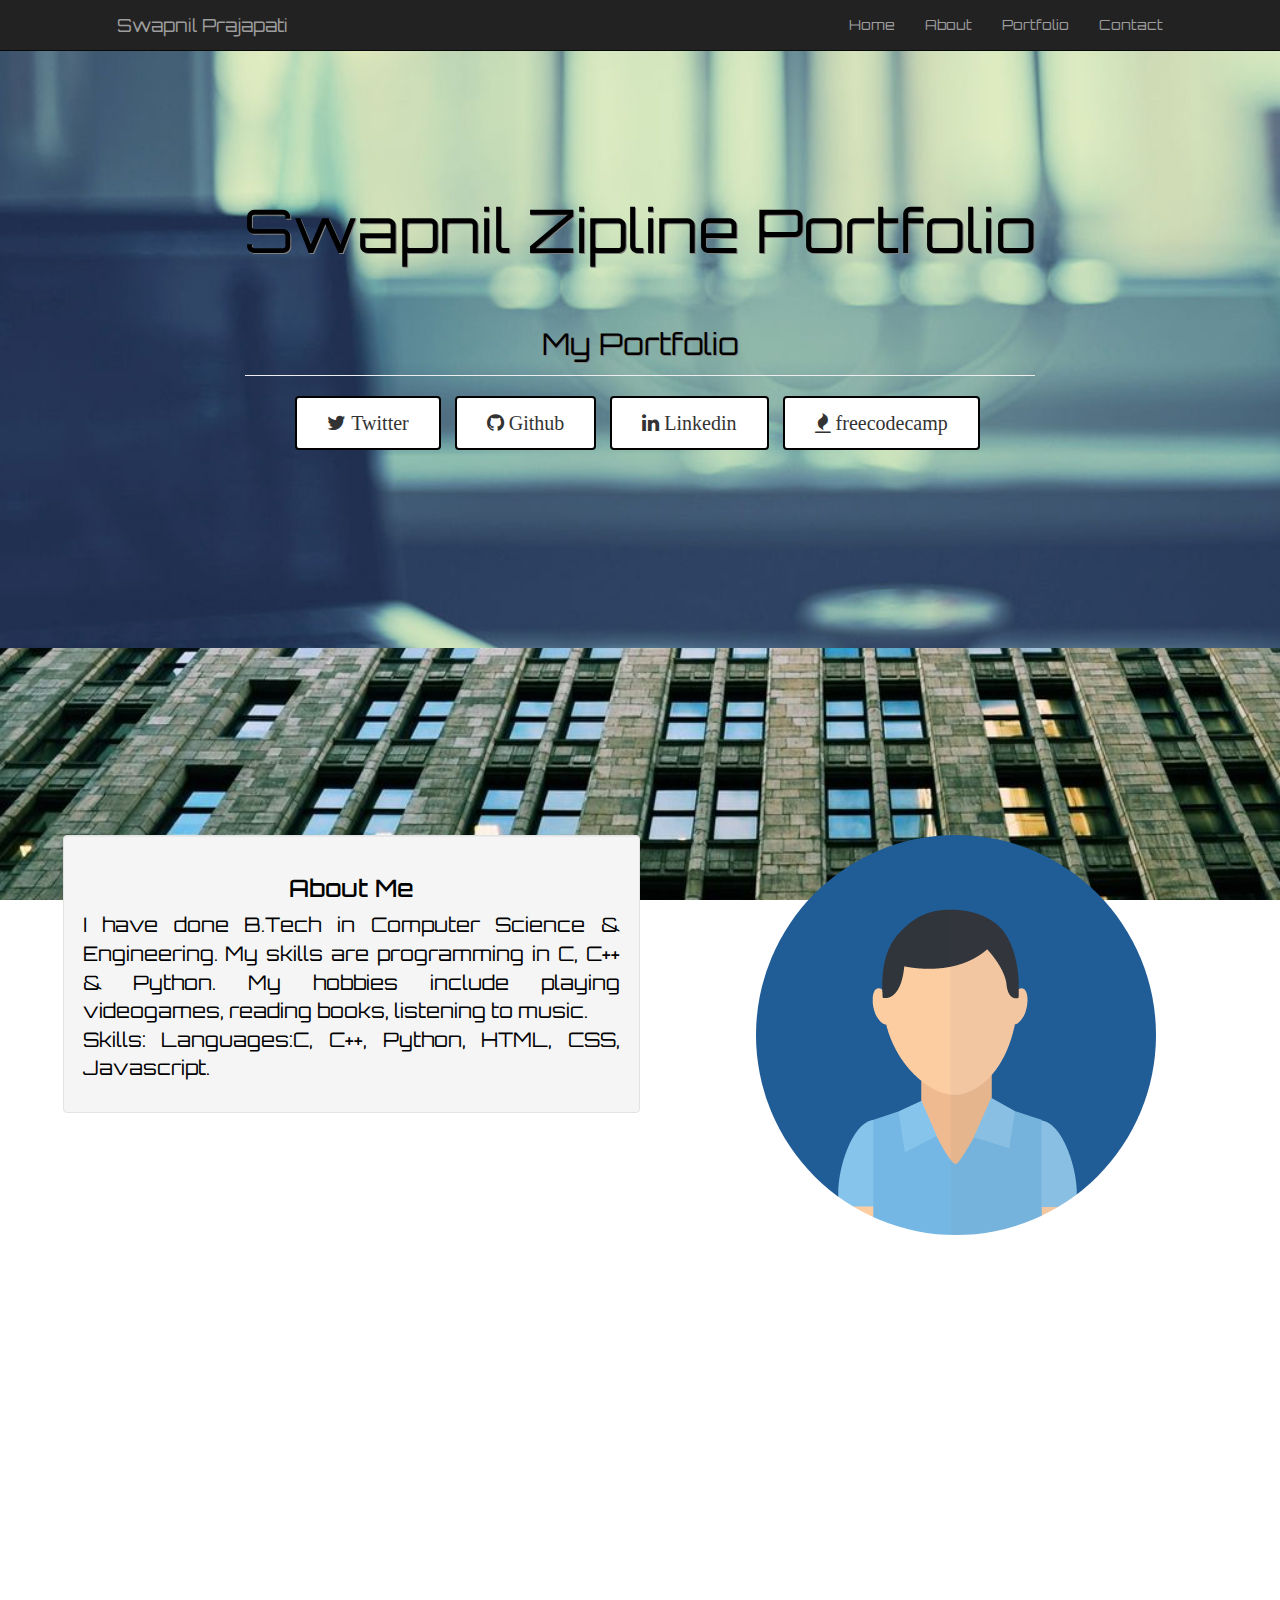
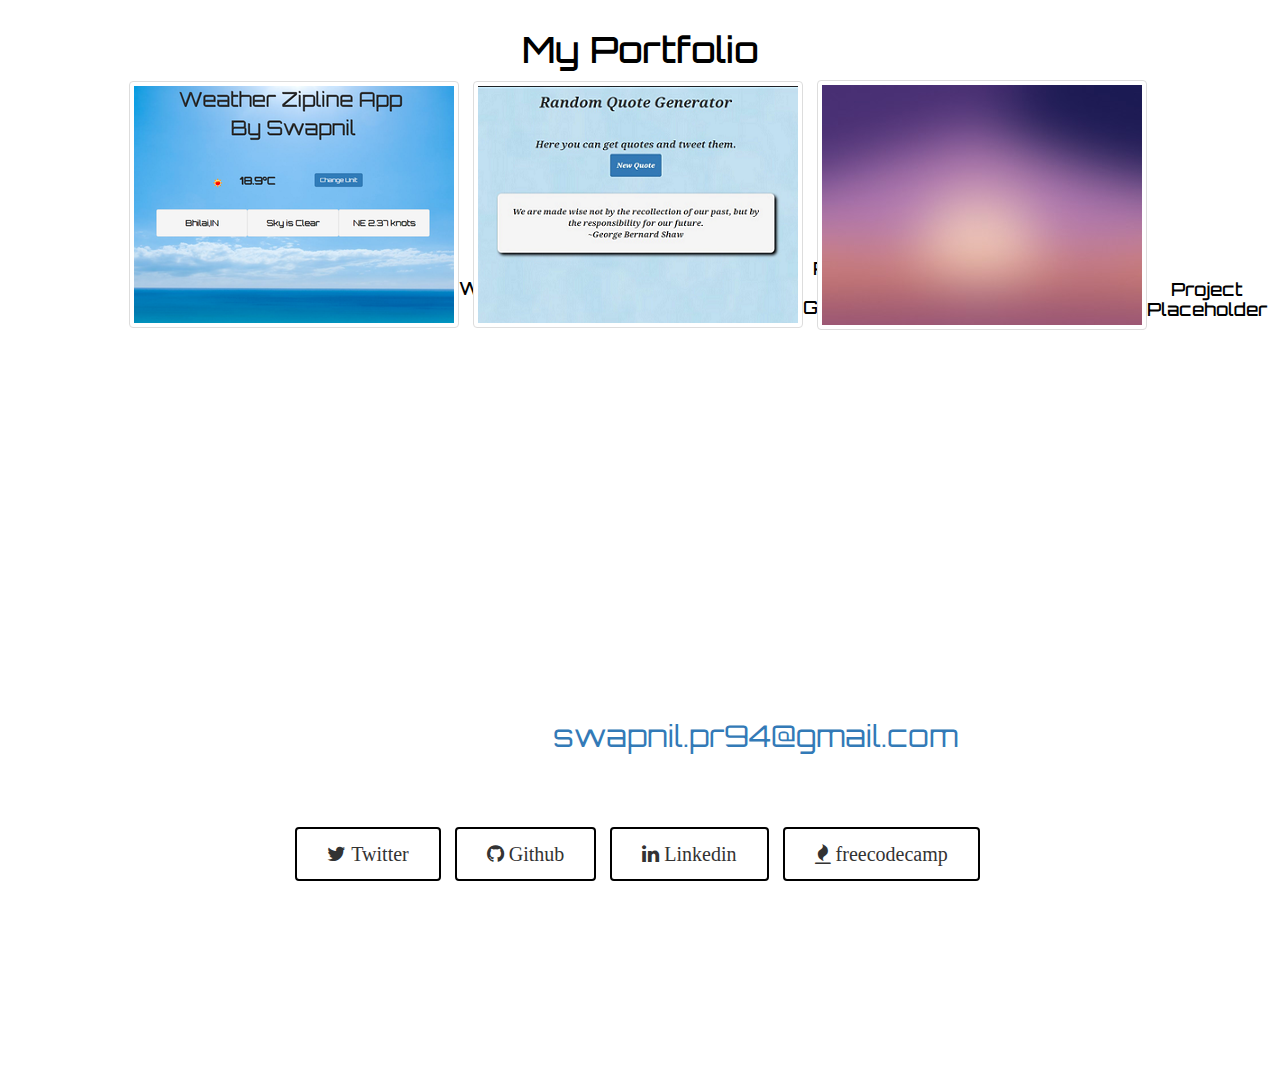
==== index.html @ b9492a5f "Update index.html" ====
<!Doctype html>
<html>
  <head>
    <title>Swapnil Portfolio</title>
    <link rel="stylesheet" type="text/css" href="https://maxcdn.bootstrapcdn.com/bootstrap/3.3.5/css/bootstrap.min.css">
    <link rel="stylesheet" type="text/css" href="https://fonts.googleapis.com/css?family=Orbitron:500">
    <link rel="stylesheet" type="text/css" href="https://maxcdn.bootstrapcdn.com/font-awesome/4.5.0/css/font-awesome.min.css">
    <link rel="stylesheet" type="text/css" href="style.css"/>
    <script src="https://maxcdn.bootstrapcdn.com/bootstrap/3.3.5/js/bootstrap.min.js"></script>
	<script src="https://code.jquery.com/jquery-3.0.0.min.js" integrity="sha256-JmvOoLtYsmqlsWxa7mDSLMwa6dZ9rrIdtrrVYRnDRH0=" crossorigin="anonymous"></script>
	<script src="script.js"></script>
  </head>
  <body>
	<div class="container-fluid">
	  <nav class="navbar navbar-default navbar-fixed-top navbar-inverse">
		<div class="navbar-header navbar-left">
			<div class="navbar-brand">Swapnil Prajapati</div>
			<button class="navbar-toggle" data-toggle="collapse" data-target="#tocollapse">
				<span class="icon-bar"></span>
				<span class="icon-bar"></span>
				<span class="icon-bar"></span>
			</button>
		</div>
		<div class="collapse navbar-collapse navbar-right" id="tocollapse">
		  <ul class="nav navbar-nav">
			<li><a href="#home">Home</a></li>
			<li><a href="#about">About</a></li>
			<li><a href="#portfolio">Portfolio</a></li>
			<li><a href="#contact">Contact</a></li>
		  </ul>
		</div>
	  </nav>
	  <div id="home" class="row text-center page">
		<div class="row">
		  <div id="title" class="col-md-12">
			<p id="hometitle" class="text-center">Swapnil Zipline Portfolio</p>
		  </div>
		</div>
		<div class="row">
		  <div class="col-md-2"></div>
		  <div id="header" class="page-header col-md-8">My Portfolio</div>
		  <div class="col-md-2"></div>
		</div>
		<div class="row">
		  <div class="col-md-12">
			<ul class="list-inline">
			  <li>
				<a href="#" target="_blank">
				  <button class="btn btn-default linkbtn fa fa-twitter"> Twitter</button>
				</a>
			  </li>
			  <li>
				<a href="https://github.com/swapnil94" target="_blank">
				  <button class="btn btn-default linkbtn fa fa-github"> Github</button>
				</a>
			  </li>
			  <li>
				<a href="https://in.linkedin.com/in/prajapatiswapnil" target="_blank">

				  <button class="btn btn-default linkbtn fa fa-linkedin"> Linkedin</button>
				</a>
			  </li>
			  <li>
				<a href="http://www.freecodecamp.com/swapnil94" target="_blank">

				  <button class="btn btn-default linkbtn fa fa-fire"> freecodecamp</button>
				</a>
			  </li>
			</ul>
		  </div>
		</div>
	  </div>
	  <div id="about" class="row text-center page">
		<div id="content" class="well pull-left">
		  <h3>About Me</h3>
		  <p class="text-justify">
			I have done B.Tech in Computer Science & Engineering. My skills are programming in C, C++ & Python. My hobbies include playing videogames, reading books, listening to music.
			<br>Skills: Languages:C, C++, Python, HTML, CSS, Javascript.
		  </p>
		</div>
		<div id="avatar" class="pull-right">
		  <img src="images/avatar.png" class="img-responsive img-circle"></img>
		</div>
	  </div>
	  <div id="portfolio" class="row text-center page">
		<h1>My Portfolio</h1>
		<ul class="list-inline">
		  <li>
			<div class="project">
			  <a href="/weather" target="_blank">
				<img src="images/weatherapp_img.png" class="img-responsive img-thumbnail"></img>
			  </a>
			  <span class="textonimg"><h4>Weather App</h4></span>
			</div>
		  </li>
		  <li>
			<div class="project">
			  <a href="/quotegen">
				<img src="images/quotegen_img.png" class="img-responsive img-thumbnail"></img>
			  </a>
			  <span class="textonimg"><h4>Random Quote Generator</h4></span>
			</div>
		  </li>
		  <li>
			<div class="project">
			  <a href="#">
				<img src="images/project_placeholder.jpg" class="img-responsive img-thumbnail"></img>
			  </a>
			  <span class="textonimg text-center"><h4>Project Placeholder</h4></span>
			</div>
		  </li>
		  </ul>
	  </div>
	  <div id="contact" class="row text-center page">
		<div class="email">Contact Me @ <a href="mailto:swapnil.pr94@gmail.com">swapnil.pr94@gmail.com</a></div>
		<ul class="list-inline">
		  <li>
			<a href="#" target="_blank">
			  <button class="btn btn-default linkbtn fa fa-twitter"> Twitter</button>
			</a>
		  </li>
		  <li>
			<a href="https://github.com/swapnil94" target="_blank">
			  <button class="btn btn-default linkbtn fa fa-github"> Github</button>
			</a>
		  </li>
		  <li>
			<a href="https://in.linkedin.com/in/prajapatiswapnil" target="_blank">

			  <button class="btn btn-default linkbtn fa fa-linkedin"> Linkedin</button>
			</a>
		  </li>
		  <li>
			<a href="http://www.freecodecamp.com/swapnil94" target="_blank">

			  <button class="btn btn-default linkbtn fa fa-fire"> freecodecamp</button>
			</a>
		  </li>
		</ul>
	  </div>
	</div>
	</body>
</html>
---- style.css ----
* {
  font-family: orbitron;
}

a {
  text-decoration: none !important;
}
.navbar-header{
  margin-left:8%;
}
.navbar-collapse{
  margin-right:8%;
  margin-left:8%;
}
.page {
  background-size: cover;
  color: black;
  padding: 15% 5% 15% 5%;
}

#home {
  background: url("images/bg_home.jpg") no-repeat;
  background-attachment: fixed;
  background-size: cover;
}

#about {
  background: url("images/bg_about.jpg") no-repeat;
  background-attachment: fixed;
  background-size: cover;
}

#portfolio {
  background: url("images/bg_portfolio.jpg") no-repeat;
  background-attachment: fixed;
  background-size: cover;
}

#contact {
  background: url("images/bg_contact.jpg") no-repeat;
  background-attachment: fixed;
  background-size: cover;
  color:white;
}

#title {
  font-size: 60px;
  text-shadow: 1px 1px gray;
}

#header {
  font-size: 30px;
  text-shadow: 1px 1px gray;
}

.linkbtn {
  font-size: 20px;
  padding: 15px 30px 15px 30px;
  border: 2px solid black;
}

.linkbtn:hover {
  transition: 0.3s ease-in-out;
  transform: scale(1.1, 1.1);
  background-color: black;
  color: white;
  border-color: black;
}

#about #content {
  width: 50%;
  font-size: 20px;
}

#avatar {
  width: 40%;
  border-radius: 50%
}
.project{
  position:relative;
}
.project:hover{
  transform:scale(1.1,1.1);
  transition:0.3s ease-in-out;
}
.textonimg{
  font-size:10px;
  position:absolute;
  bottom:0px;
}
.email{
  font-size:30px;
  padding:0 0 70px;
}
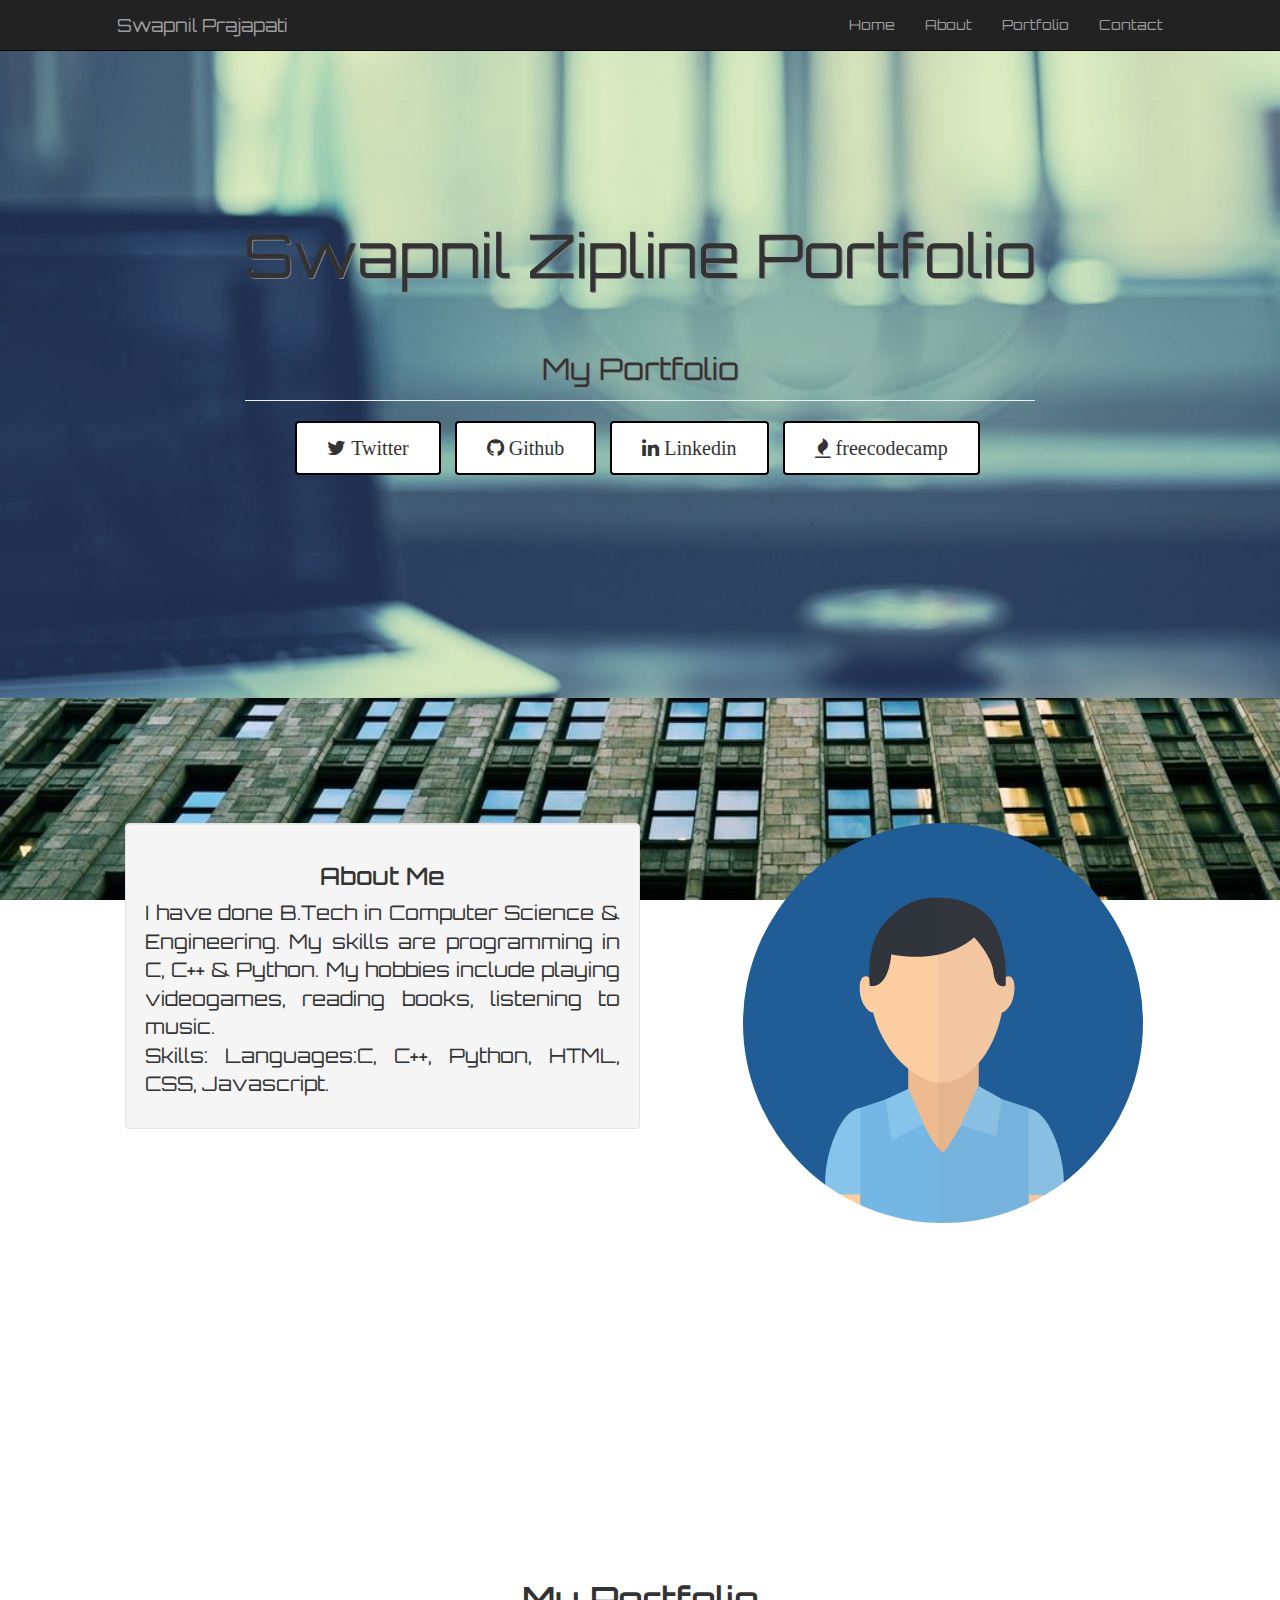
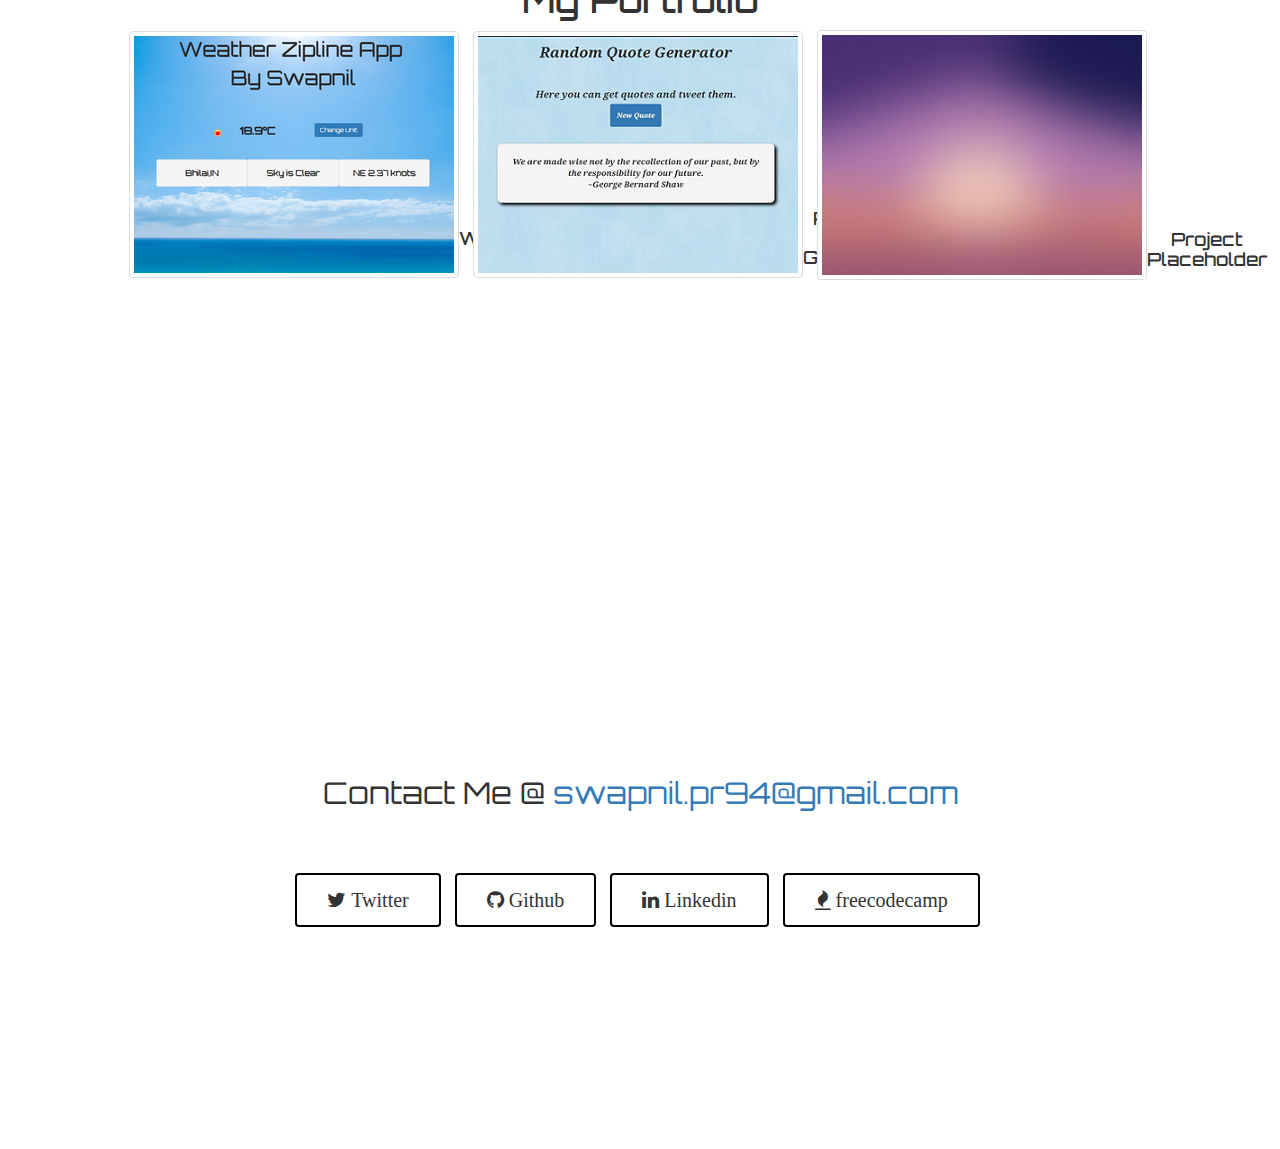
==== commit 9f0fd929: "9/7/2016" ====
--- a/index.html
+++ b/index.html
@@ -87,7 +87,7 @@
 		<ul class="list-inline">
 		  <li>
 			<div class="project">
-			  <a href="/weather" target="_blank">
+			  <a href="http://codepen.io/swapnil94/full/OMXEZG/" target="_blank">
 				<img src="images/weatherapp_img.png" class="img-responsive img-thumbnail"></img>
 			  </a>
 			  <span class="textonimg"><h4>Weather App</h4></span>
@@ -95,7 +95,7 @@
 		  </li>
 		  <li>
 			<div class="project">
-			  <a href="/quotegen">
+			  <a href="codepen.io/swapnil94/full/obLVyO/">
 				<img src="images/quotegen_img.png" class="img-responsive img-thumbnail"></img>
 			  </a>
 			  <span class="textonimg"><h4>Random Quote Generator</h4></span>
--- a/style.css
+++ b/style.css
@@ -13,9 +13,7 @@
   margin-left:8%;
 }
 .page {
-  background-size: cover;
-  color: black;
-  padding: 15% 5% 15% 5%;
+  padding: 17% 5% 17% 5%;
 }
 
 #home {
@@ -28,6 +26,7 @@
   background: url("images/bg_about.jpg") no-repeat;
   background-attachment: fixed;
   background-size: cover;
+  padding: 10%;
 }
 
 #portfolio {
@@ -37,10 +36,8 @@
 }
 
 #contact {
-  background: url("images/bg_contact.jpg") no-repeat;
+  background: url("images/bg_contact.jpg") repeat;
   background-attachment: fixed;
-  background-size: cover;
-  color:white;
 }
 
 #title {
@@ -90,5 +87,6 @@
 }
 .email{
   font-size:30px;
-  padding:0 0 70px;
+  padding-top:5%;
+  padding-bottom:5%;
 }
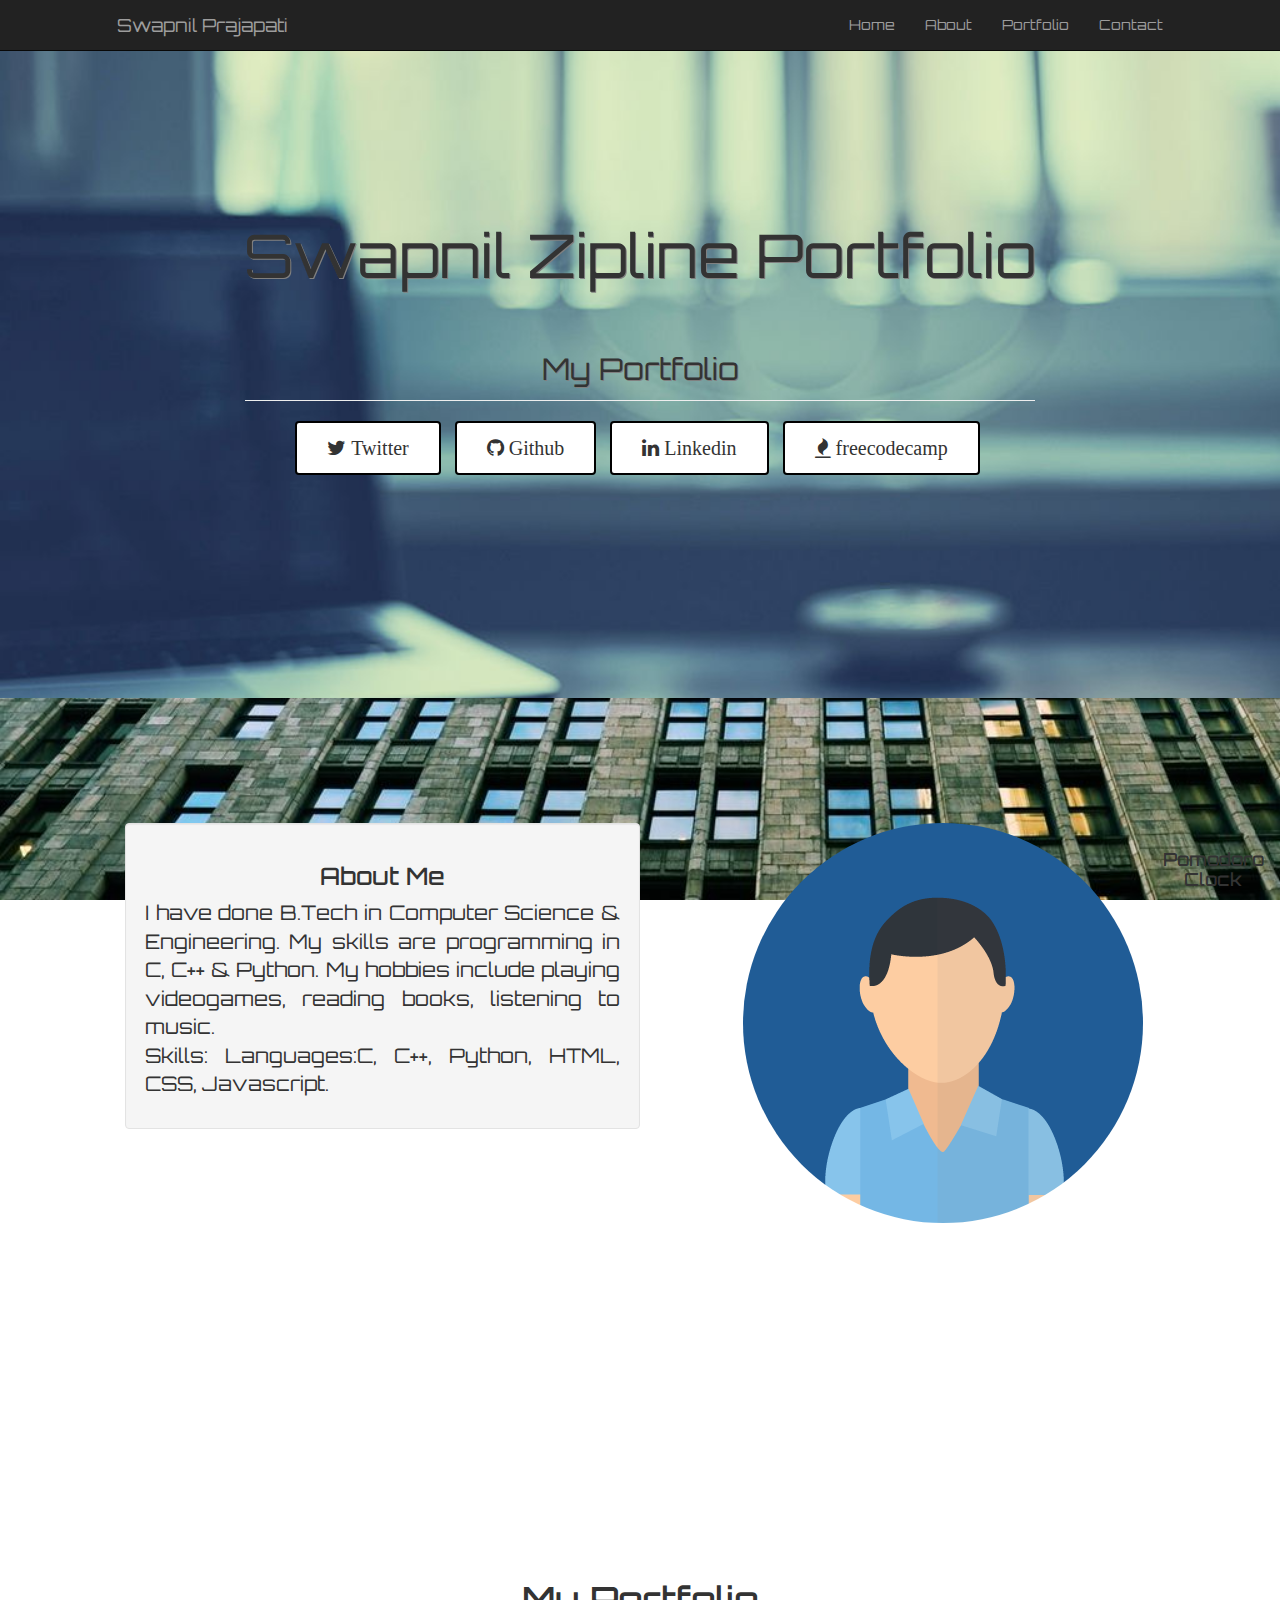
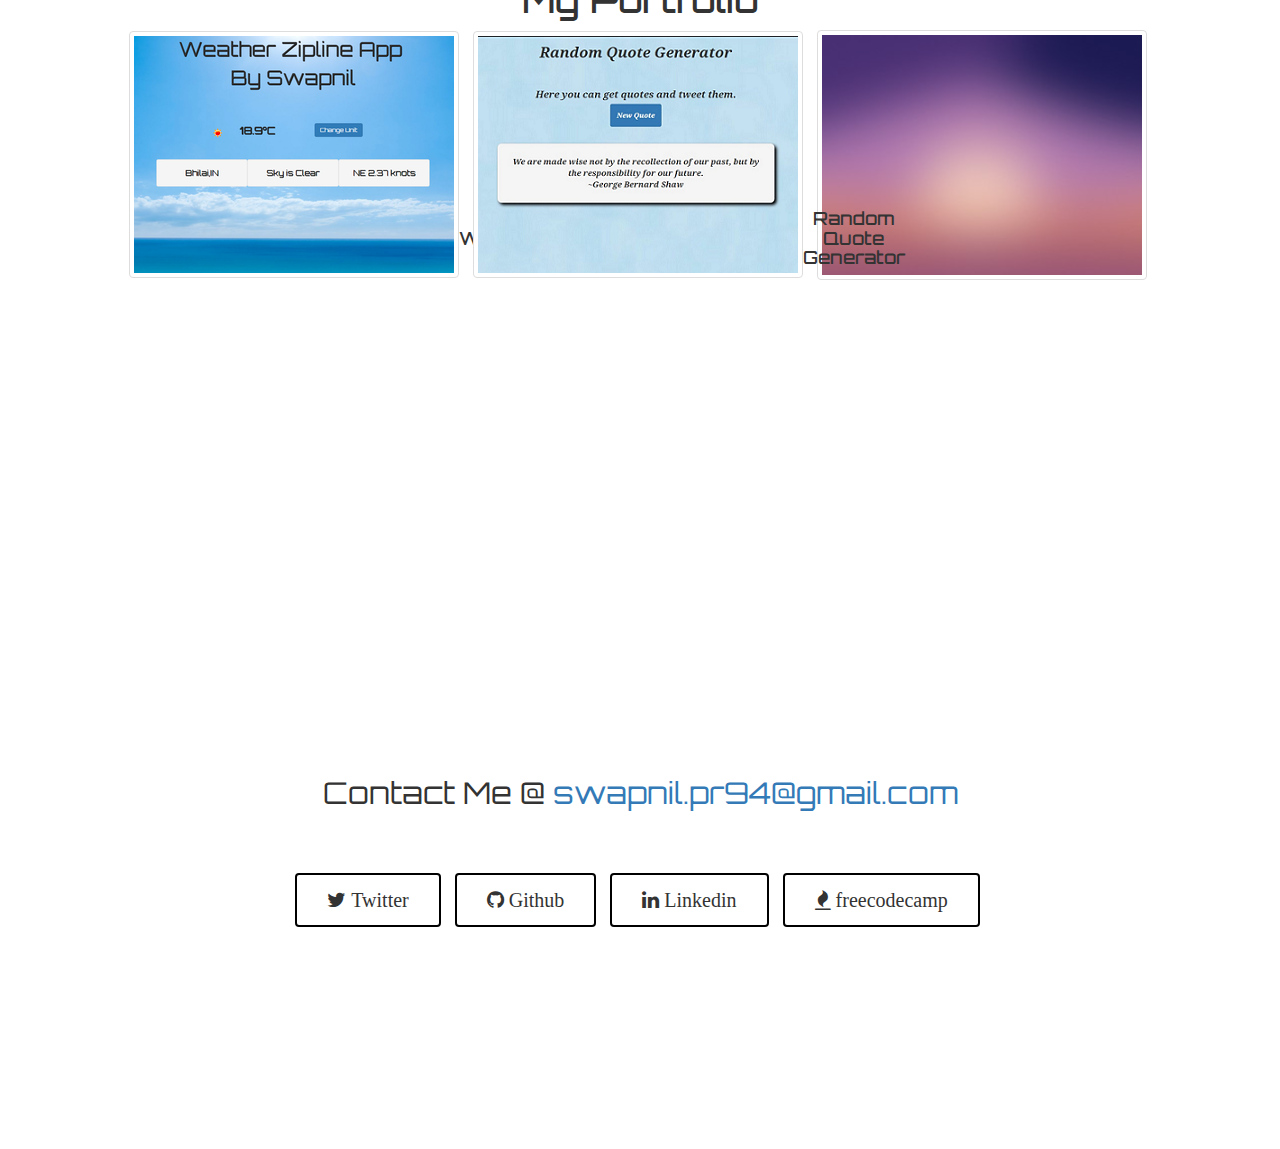
==== commit 97d932ff: "Updated main index.html" ====
--- a/index.html
+++ b/index.html
@@ -6,8 +6,9 @@
     <link rel="stylesheet" type="text/css" href="https://fonts.googleapis.com/css?family=Orbitron:500">
     <link rel="stylesheet" type="text/css" href="https://maxcdn.bootstrapcdn.com/font-awesome/4.5.0/css/font-awesome.min.css">
     <link rel="stylesheet" type="text/css" href="style.css"/>
+    <script src="https://code.jquery.com/jquery-3.0.0.min.js" integrity="sha256-JmvOoLtYsmqlsWxa7mDSLMwa6dZ9rrIdtrrVYRnDRH0=" crossorigin="anonymous"></script>
     <script src="https://maxcdn.bootstrapcdn.com/bootstrap/3.3.5/js/bootstrap.min.js"></script>
-	<script src="https://code.jquery.com/jquery-3.0.0.min.js" integrity="sha256-JmvOoLtYsmqlsWxa7mDSLMwa6dZ9rrIdtrrVYRnDRH0=" crossorigin="anonymous"></script>
+	
 	<script src="script.js"></script>
   </head>
   <body>
@@ -87,7 +88,7 @@
 		<ul class="list-inline">
 		  <li>
 			<div class="project">
-			  <a href="http://codepen.io/swapnil94/full/OMXEZG/" target="_blank">
+			  <a href="/weather" target="_blank">
 				<img src="images/weatherapp_img.png" class="img-responsive img-thumbnail"></img>
 			  </a>
 			  <span class="textonimg"><h4>Weather App</h4></span>
@@ -95,18 +96,18 @@
 		  </li>
 		  <li>
 			<div class="project">
-			  <a href="codepen.io/swapnil94/full/obLVyO/">
+			  <a href="http://codepen.io/swapnil94/full/obLVyO/" target="_blank">
 				<img src="images/quotegen_img.png" class="img-responsive img-thumbnail"></img>
 			  </a>
 			  <span class="textonimg"><h4>Random Quote Generator</h4></span>
 			</div>
 		  </li>
 		  <li>
-			<div class="project">
-			  <a href="#">
+			<div class="Pomodoro Clock">
+			  <a href="/pomodoro" target="_blank">
 				<img src="images/project_placeholder.jpg" class="img-responsive img-thumbnail"></img>
 			  </a>
-			  <span class="textonimg text-center"><h4>Project Placeholder</h4></span>
+			  <span class="textonimg text-center"><h4>Pomodoro Clock</h4></span>
 			</div>
 		  </li>
 		  </ul>
--- a/style.css
+++ b/style.css
@@ -5,13 +5,16 @@
 a {
   text-decoration: none !important;
 }
+
 .navbar-header{
   margin-left:8%;
 }
+
 .navbar-collapse{
   margin-right:8%;
   margin-left:8%;
 }
+
 .page {
   padding: 17% 5% 17% 5%;
 }
@@ -76,10 +79,12 @@
 .project{
   position:relative;
 }
+
 .project:hover{
   transform:scale(1.1,1.1);
   transition:0.3s ease-in-out;
 }
+
 .textonimg{
   font-size:10px;
   position:absolute;
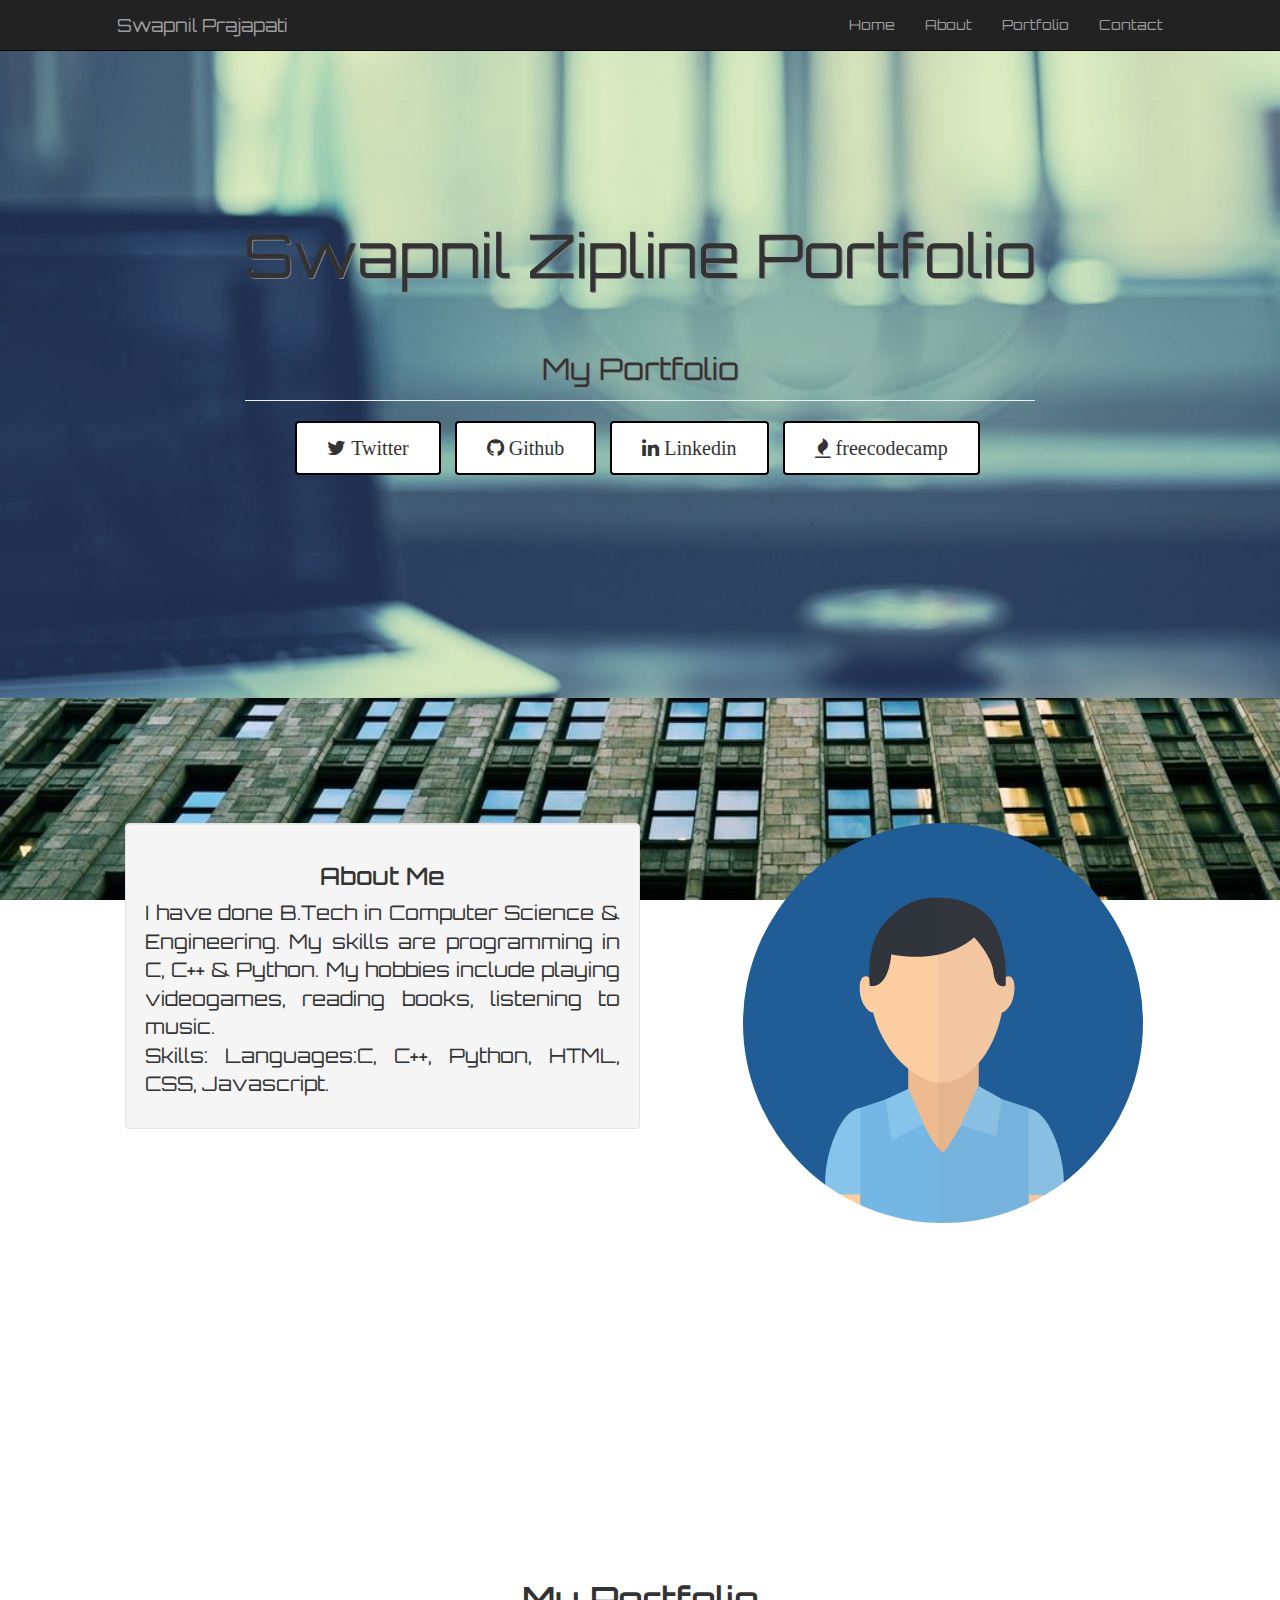
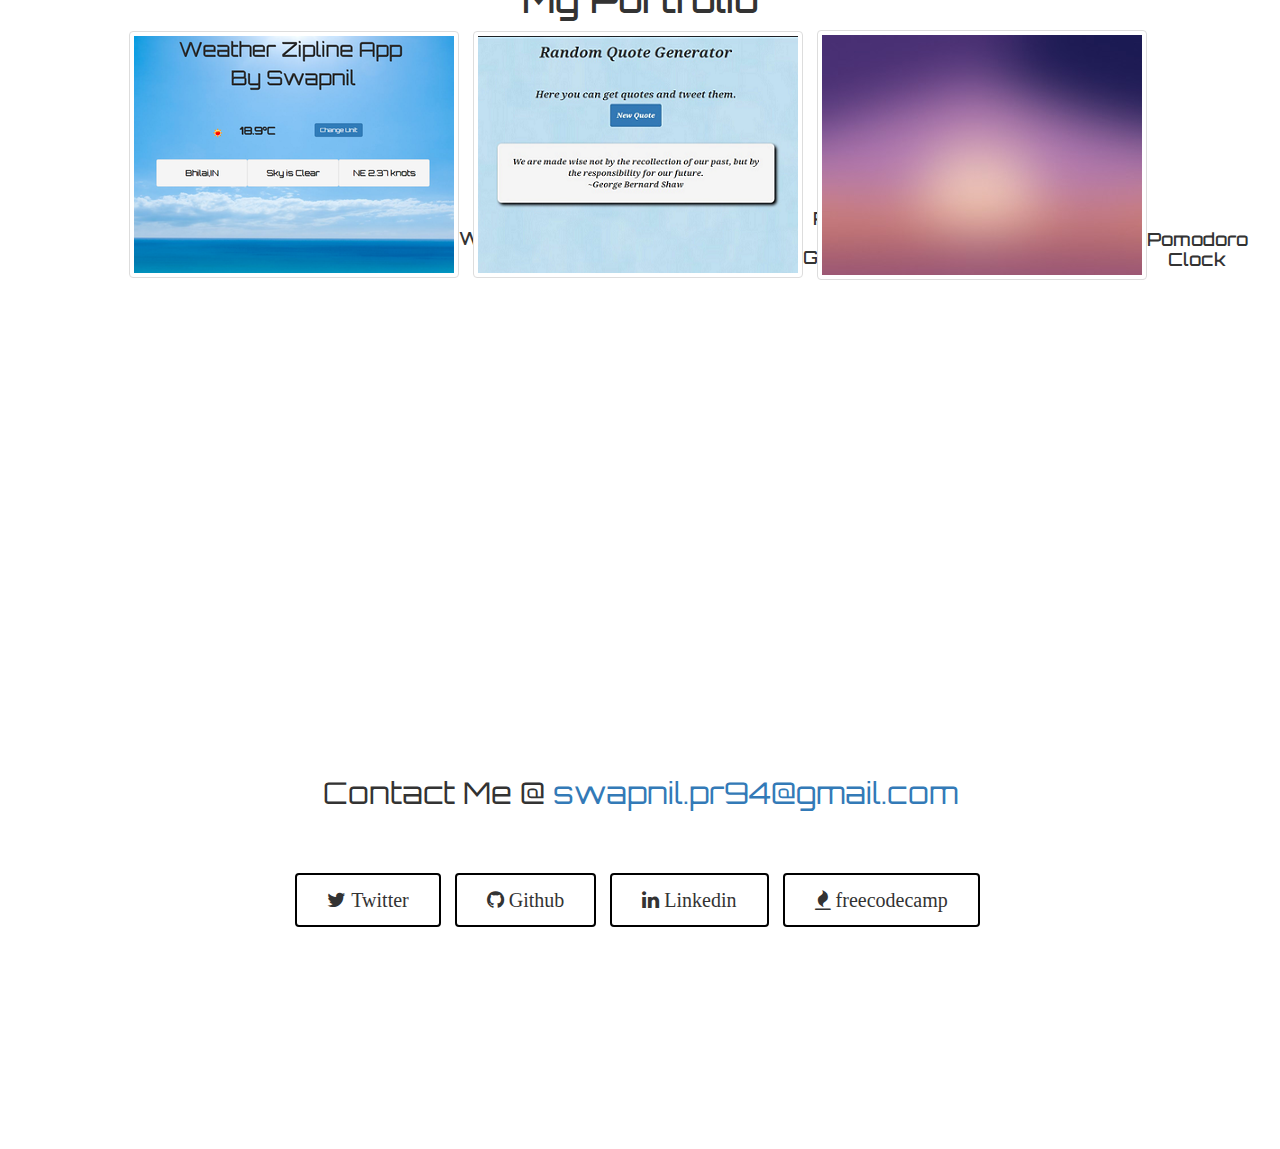
==== commit 8072137d: "Added Pomodoro Clock" ====
--- a/index.html
+++ b/index.html
@@ -103,11 +103,11 @@
 			</div>
 		  </li>
 		  <li>
-			<div class="Pomodoro Clock">
+			<div class="project">
 			  <a href="/pomodoro" target="_blank">
 				<img src="images/project_placeholder.jpg" class="img-responsive img-thumbnail"></img>
 			  </a>
-			  <span class="textonimg text-center"><h4>Pomodoro Clock</h4></span>
+			  <span class="textonimg"><h4>Pomodoro Clock</h4></span>
 			</div>
 		  </li>
 		  </ul>
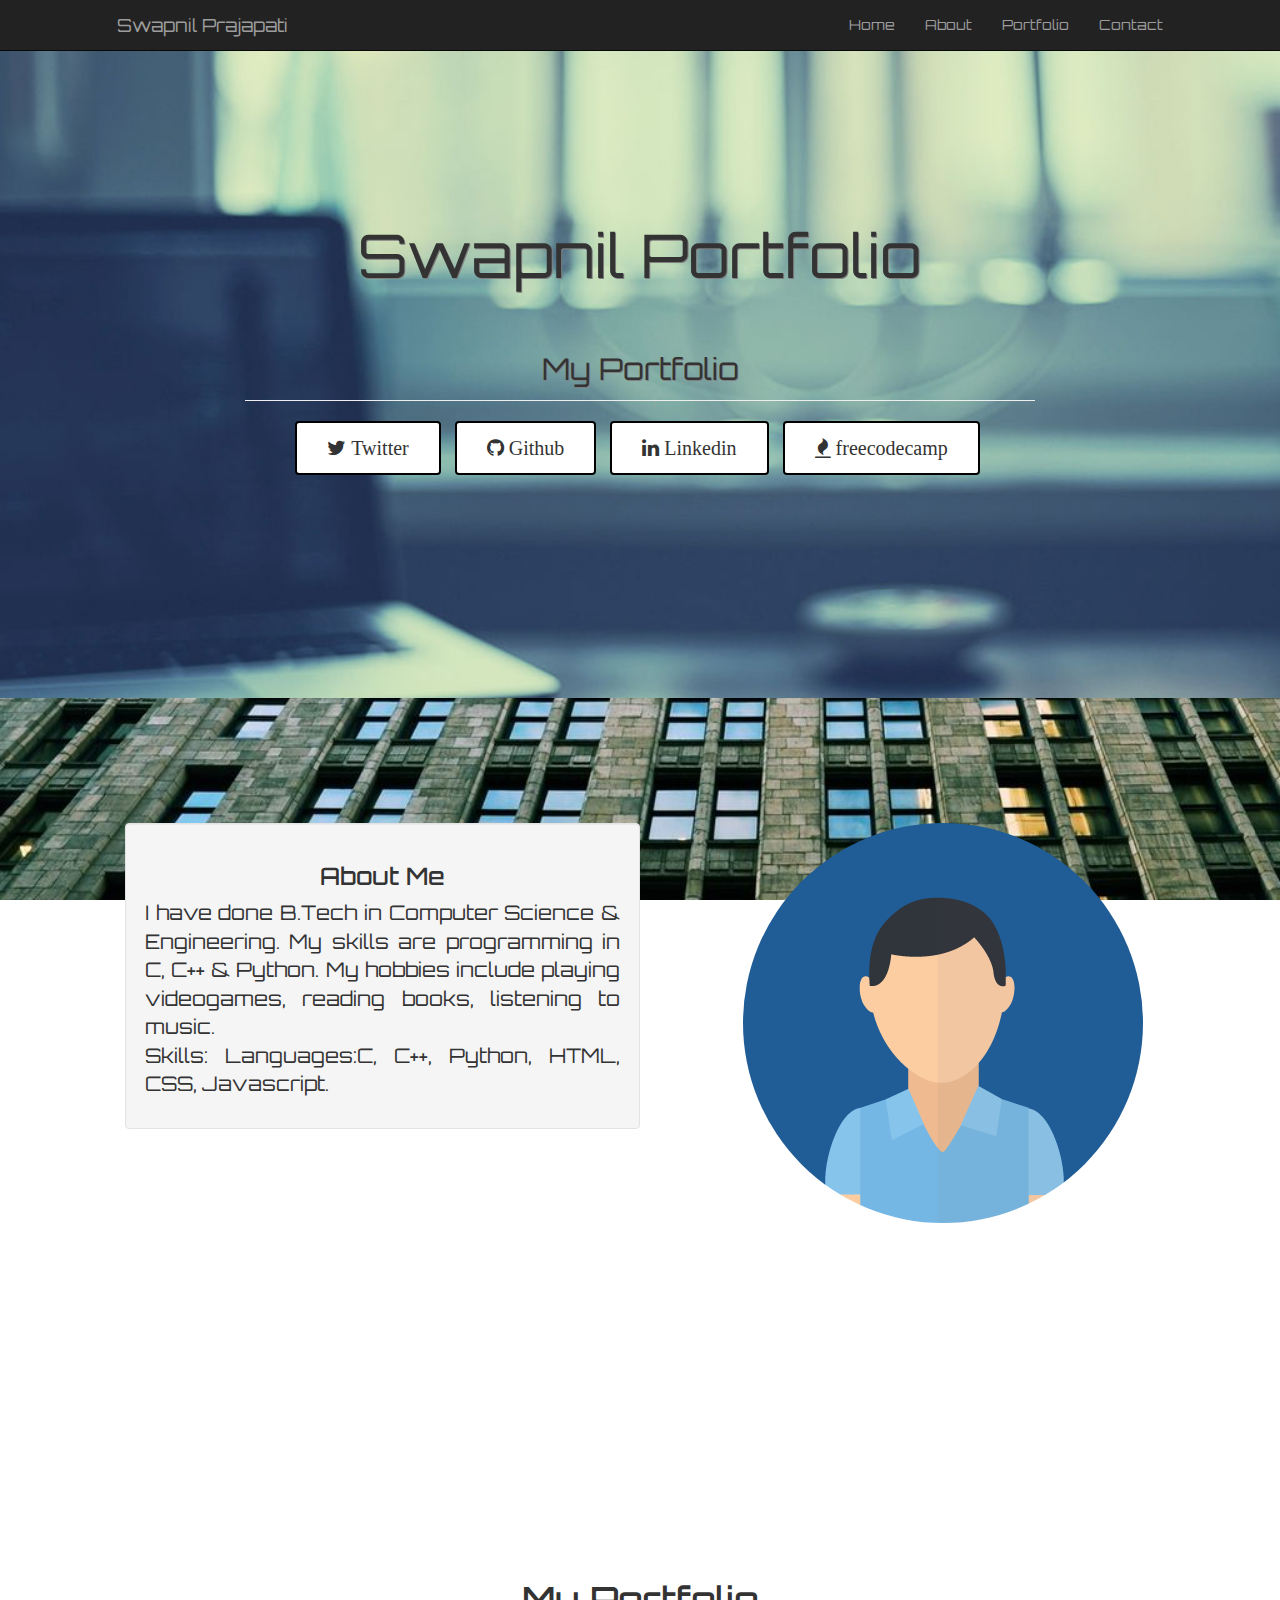
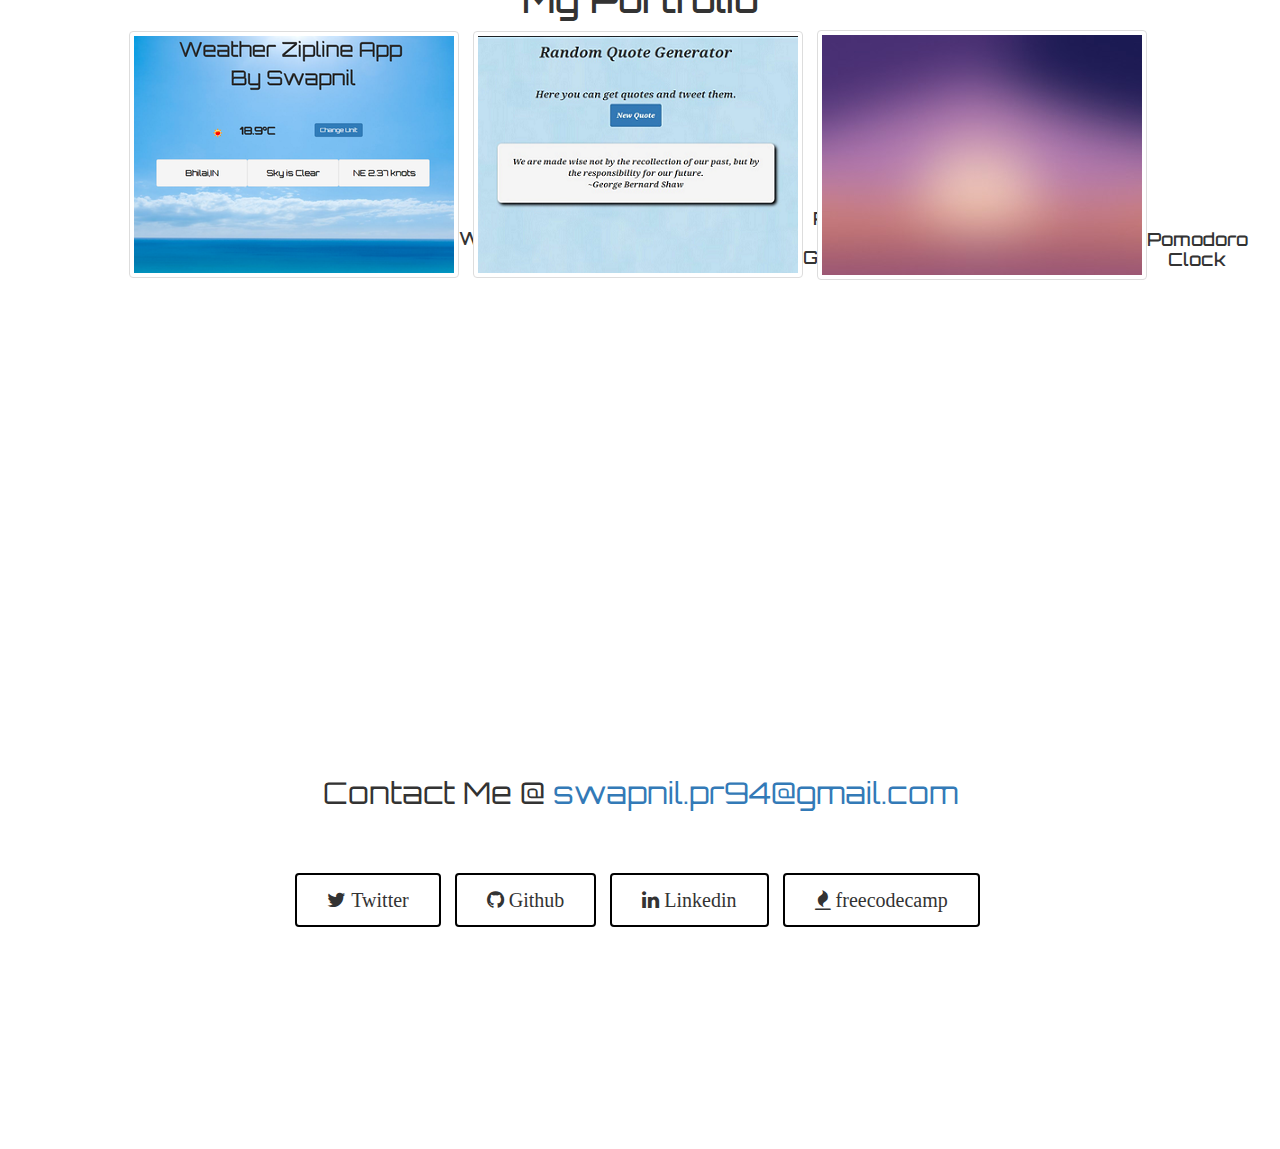
==== commit ac4cdf96: "Index.html changed" ====
--- a/index.html
+++ b/index.html
@@ -34,7 +34,7 @@
 	  <div id="home" class="row text-center page">
 		<div class="row">
 		  <div id="title" class="col-md-12">
-			<p id="hometitle" class="text-center">Swapnil Zipline Portfolio</p>
+			<p id="hometitle" class="text-center">Swapnil Portfolio</p>
 		  </div>
 		</div>
 		<div class="row">
